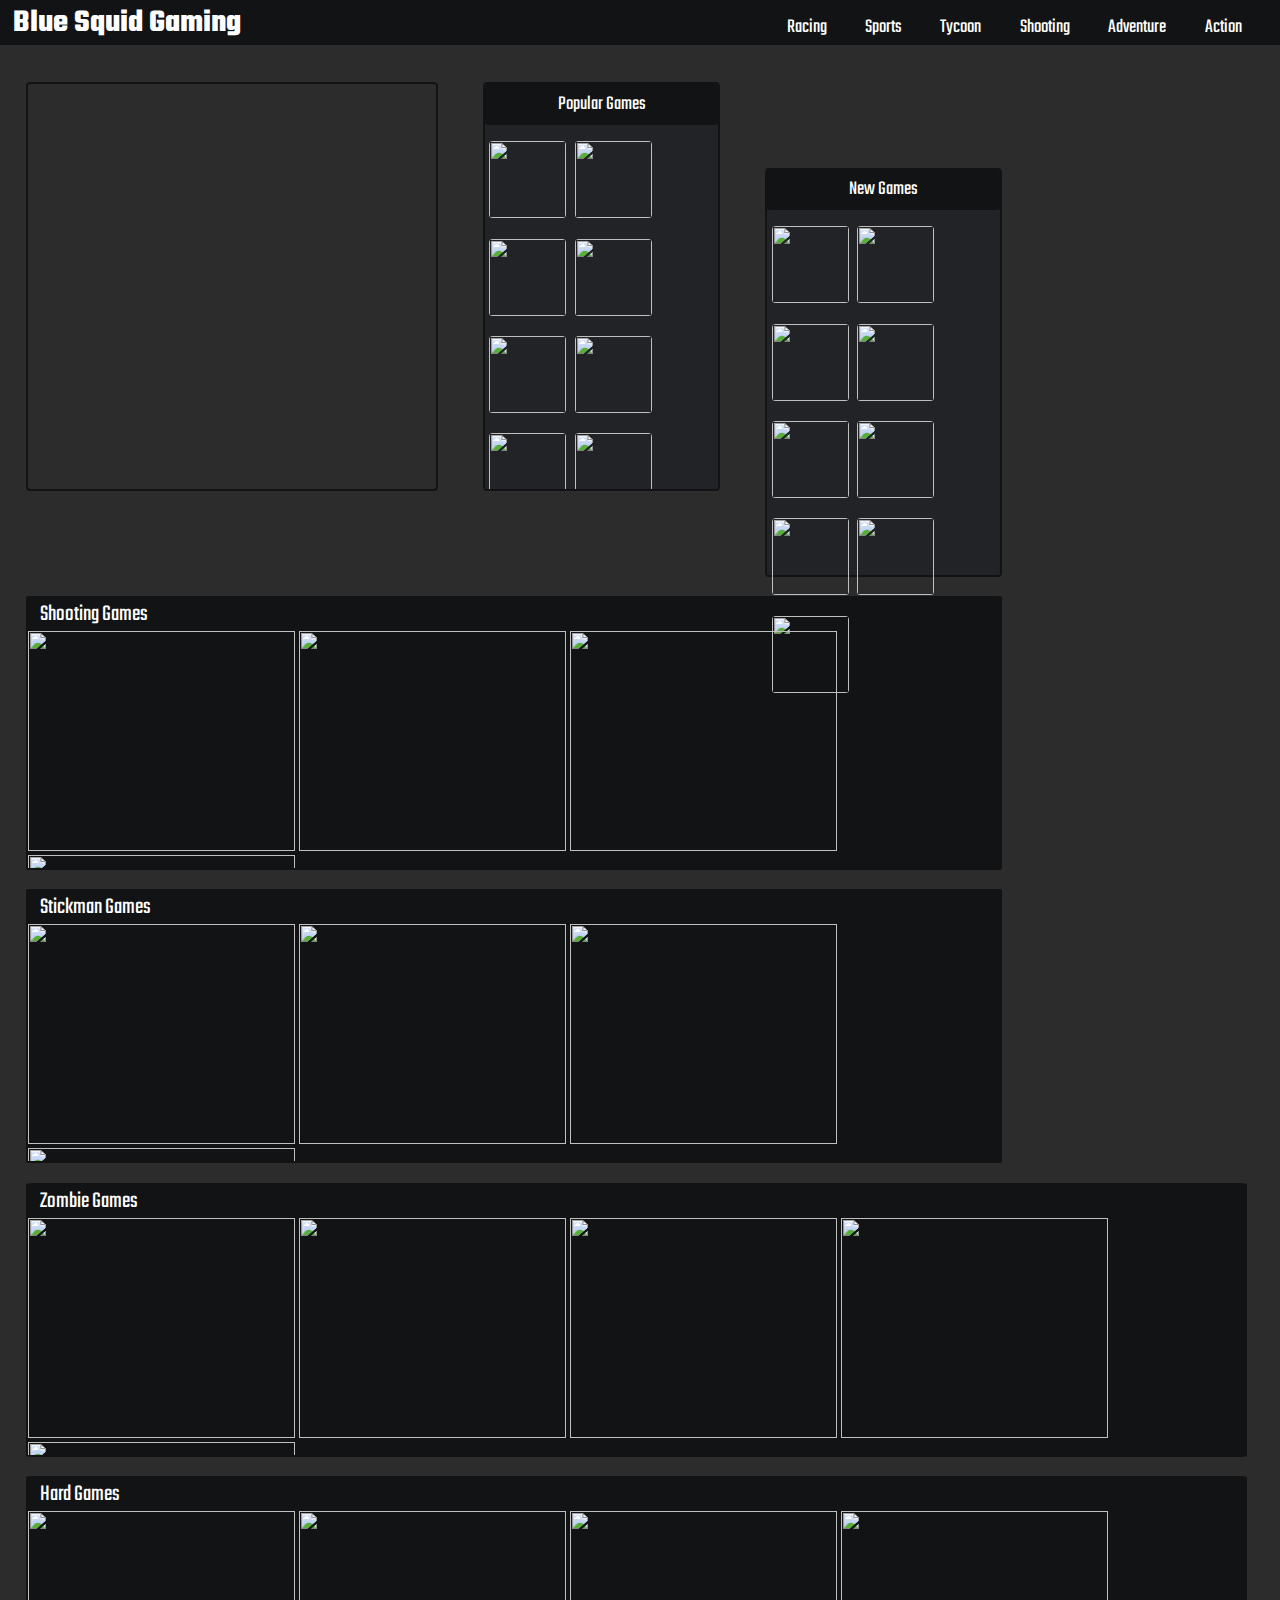
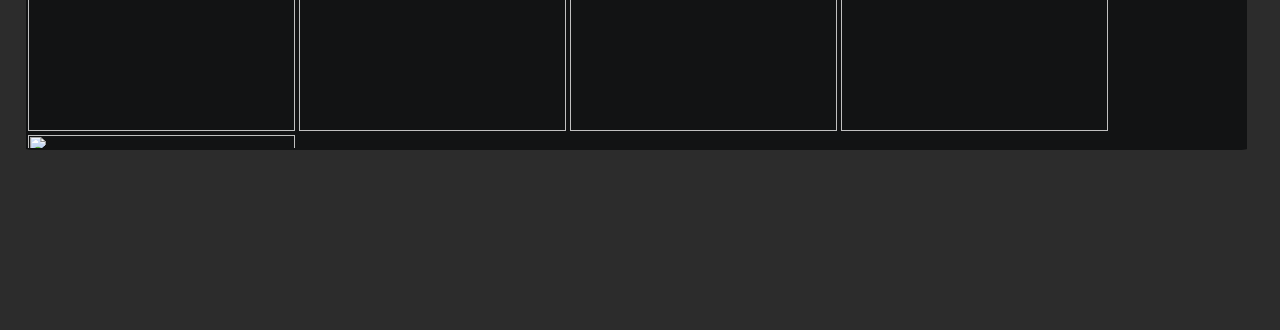
==== index.html @ 13c3eaf2 "Added the index.html file and the css for it." ====
<html>
	<head>
		<title>Blue Squid Gaming</title>
		<link rel="stylesheet" type="text/css" href="homepage.css">
        <script src="https://ajax.googleapis.com/ajax/libs/jquery/1.12.2/jquery.min.js"></script>
	</head>
	<body>
        <div id="nav-bar">
            <a href="homepage.html"><h1 id="logo">Blue Squid Gaming</h1></a>
            <ul id="menu">
                <li>Action</li>
                <li>Adventure</li>
                <li>Shooting</li>
                <li>Tycoon</li>
                <li>Sports</li>
                <li>Racing</li>
            </ul>
        </div>
        <br>
        <div id="games">
            <div id="gow">
                <span class="div-link">anything</span>
            </div>
            <div class="side-bar">
                <button class="games-title">Popular Games</button>
                <img id="first-game" src="https://pbs.twimg.com/profile_images/703730168326520833/1jF9vYK5.jpg">
                <img id="first-game" src="https://hapyywheels.files.wordpress.com/2015/08/happy-wheels-android.png?w=660">
                <img id="first-game" src="https://pbs.twimg.com/profile_images/681076191156146177/0NNl3X5x.png">
                <img id="first-game" src="https://lh3.ggpht.com/ZDGcNbm0S5MzXNNlmZEOiSk1E7j1Twz5e5lnug8Ff8q4jgD6Hre-KRbKvWaVR80r6gk">
                <img id="first-game" src="https://upload.wikimedia.org/wikipedia/en/5/50/Slither.png">
                <img id="first-game" src="http://is1.mzstatic.com/image/thumb/Purple18/v4/e1/d0/1f/e1d01ffc-2ff9-9201-b43b-9ad9815fb08e/pr_source.png/256x256bb-85.png">
                <img id="first-game" src="https://static-s.aa-cdn.net/img/gp/20600003680743/q_8hT5oP-UWOzFXd1nfYROueT4zHtuAxu0BTkUcVnUIXmTxCLpX5Ijqn7n9GLpiNiQ=w300?v=1">
                <img id="first-game" src="https://cdn2.iconfinder.com/data/icons/metro-uinvert-dock/256/Roblox.png">
                <img id="first-game" src="https://lh3.ggpht.com/b9YKaTQ23Y-CKBi1Pic1Vvpq3v5AM1ZSOspLwEUtLgn-FIM533r6bV1hy94EIJa9by2c=w256">
            </div>
            <div class="right-bar">
                <button class="games-title">New Games</button>
                <img id="first-game" src="http://a2.mzstatic.com/us/r30/Purple7/v4/08/ee/3a/08ee3afb-cba6-14b6-30fd-5471c6b284d7/icon256.png">
                <img id="first-game" src="https://lh5.ggpht.com/vUUONkCi65VlgB3EGhdkfph_GyOQeTbhwNJ0GYB2sbq98jUGnHji4GrJrheezqpn-Q=w256">
                <img id="first-game" src="http://www.thoughtworthy.info/Media/Images/Member/Full/Castle-TD.png">
                <img id="first-game" src="http://www.towerdefendergames.com/wp-content/uploads/2013/10/bloons-td11.png">
                <img id="first-game" src="https://tanktrouble3.com/wp-content/uploads/2015/09/tank-trouble-swf-300x200.jpg">
                <img id="first-game" src="http://337game03.elex-tech.org/2/2013/0710/03/2/251343/original.jpg">
                <img id="first-game" src="http://returnman.org/wp-content/uploads/2015/01/returnman2zombie.png">
                <img id="first-game" src="http://blackstargames.weebly.com/uploads/6/1/6/0/6160585/9413228.jpg">
                <img id="first-game" src="http://static2.miniclipcdn.com/content/game-icons/medium/baseball.jpg">
            </div>
            <div class="horizontal">
                <p class="horizontal-title"><span class="lazy-space">...</span>Shooting Games</p>
                <img class="preview" src="http://www.coolmathforkids.info/wp-content/uploads/2016/03/Gun-mayhem.jpg">
                <img class="preview" src="https://encrypted-tbn0.gstatic.com/images?q=tbn:ANd9GcSHKAWRh4CW66oRZwMjj97rhy3ZbWN6yExGmGK8TF-JoznOCFcz">
                <img class="preview" src="http://65.media.tumblr.com/e5d7830c11bd8fb4748b1fd59948b532/tumblr_inline_o1s7ub0POW1u0n6sv_500.jpg">
                <img class="preview" src="http://shooting-gamesz.com/wp-content/uploads/2014/08/penguin-massacre.jpg">
            </div>
            <div class="horizontal">
                <p class="horizontal-title"><span class="lazy-space">...</span>Stickman Games</p>
                <img class="preview" src="http://i.imgur.com/wOJNzmb.png?1">
                <img class="preview" src="https://i.ytimg.com/vi/4NFY87IpmEQ/maxresdefault.jpg">
                <img class="preview" src="http://i.imgur.com/Y6odTuz.jpg?1">
                <img class="preview" src="https://i.ytimg.com/vi/fZuCe5Ez0Ok/maxresdefault.jpg">
            </div>
            <div class="horizontal-long">
                <p class="horizontal-title"><span class="lazy-space">...</span>Zombie Games</p>
                <img class="preview" src="http://jayisgames.com/images/15205-b.jpg">
                <img class="preview" src="http://gamemedia.armorgames.com/16128/icn_heroimage.png">
                <img class="preview" src="http://i1.ytimg.com/vi/HEj8cKa0Mb4/maxresdefault.jpg">
                <img class="preview" src="http://www.allmyfaves.com/blog/wp-content/uploads/2014/12/Last-Town-is-a-Plants-vs.-Zombies-style-time-management-defense-flash-game-where-you-must-defend-your-small-town-from-the-undead-summoned-by-two-resentful-witches..png">
                <img class="preview" src="http://www.play1001games.com/images/Zombocalypse-II.jpg">
            </div>
            <div class="horizontal-long">
                <p class="horizontal-title"><span class="lazy-space">...</span>Hard Games</p>
                <img class="preview" src="http://www.wired.com/images_blogs/gamelife/2014/02/title.jpg">
                <img class="preview" src="https://twinfinite.net/wp-content/uploads/2016/02/STREET-FIGHTER-V_20160215184649.jpg">
                <img class="preview" src="http://www.playangrybirdsgogameonline.com/img/potty-racers-7.png">
                <img class="preview" src="http://simplegame.co.kr/data/editor/1503/d0fd4f657a5f67424ea202d1aef6b03a_1426051334_23.jpg">
                <img class="preview" src="http://cdn4.dualshockers.com/wp-content/uploads/2010/10/Super-Meat-Boy.jpg">
            </div>
            <div class="footer">
            </div>
        </div>
	</body>
</html>
---- homepage.css ----
@import 'https://fonts.googleapis.com/css?family=Roboto:300|Teko';
*{
	margin:0; 
	padding:0;
}
body{
    overflow-x:hidden; /**fix dis shit l8r**/ 
    background-image:url("http://wallpapercave.com/wp/4cBCyPL.jpg");                   /* <------ */
    background-repeat:   no-repeat;
    background-size:cover;
    background-color:#2c2c2c;
}
#nav-bar{
	width:100%;
	height:5%;
	background-color:#121314;
    background-size:cover;
    margin-top:0%;
}
#logo{
    font-family:teko;
    color:white;
    float:left;
    padding-left:1%;
}
#menu{
    list-style: none;
    text-align: center;
    padding-top: 1%
}
#menu li{
    text-align: center;
    float:right;
    list-style: none;
    color:white;
    padding-right:3%;
    font-family:teko;
    font-size:20px;
}
#games{
    width:76%;
    height:100%;
    margin-left:2%;
}
#gow{
    width:42%;
    height:45%;
    float:left;
    background-image:url("http://www.playonlinegame.co.in/product/gravity-guy.jpg");
    border-radius:1%;
    background-size: cover;
    margin-top:0%;
    border:2px solid #121314;
}
.div-link{
    opacity:0;
}
.games-title{
    border-radius:3%;
    border:1px solid #121314;
    width:100%;
    height:10%;
    font-family:teko;
    font-size:20px;
    color:white;
    background-color:#121314;
}
.title{
    color:white;
}
.side-bar{
    margin-top:2%;
    width:24%;
    height:45%;
    margin-left: 47%;
    overflow: hidden;
    background-color:#222326;
    border-radius:1.3%;
    border:2px solid #121314;
}
.right-bar{
    width:24%;
    height:45%;
    background-color:#222326;
    margin-left: 76%;
    margin-top:-33.3%;
    border-radius:1.3%;
    border:2px solid #121314;
}
#first-game{
    width:77px;
    height: 77px;
    border-radius: 5%;
    margin-top:7%;
    margin-left:2%;
    
}
.horizontal{
    margin-top:2%;
    height:30%;
    width:100%;
    border-radius:.5%;
    background-color:#121314;
    overflow:hidden;
    border:2px solid #121314;
}
.horizontal-title{
    font-family:teko;
    color:white;
    width:100%;
    background-color:#121314;
    font-size:23px;
    
}
.lazy-space{
    color:#121314;
}
.preview{
    width:267.2px;
    height:220px;
}
.horizontal-long{
    margin-top:2%;
    height:30%;
    width:125.1%;
    border-radius:.5%;
    background-color:#121314;
    overflow:hidden;
    border:2px solid #121314;
}
.footer{
    width:100%;
    height:20%
}
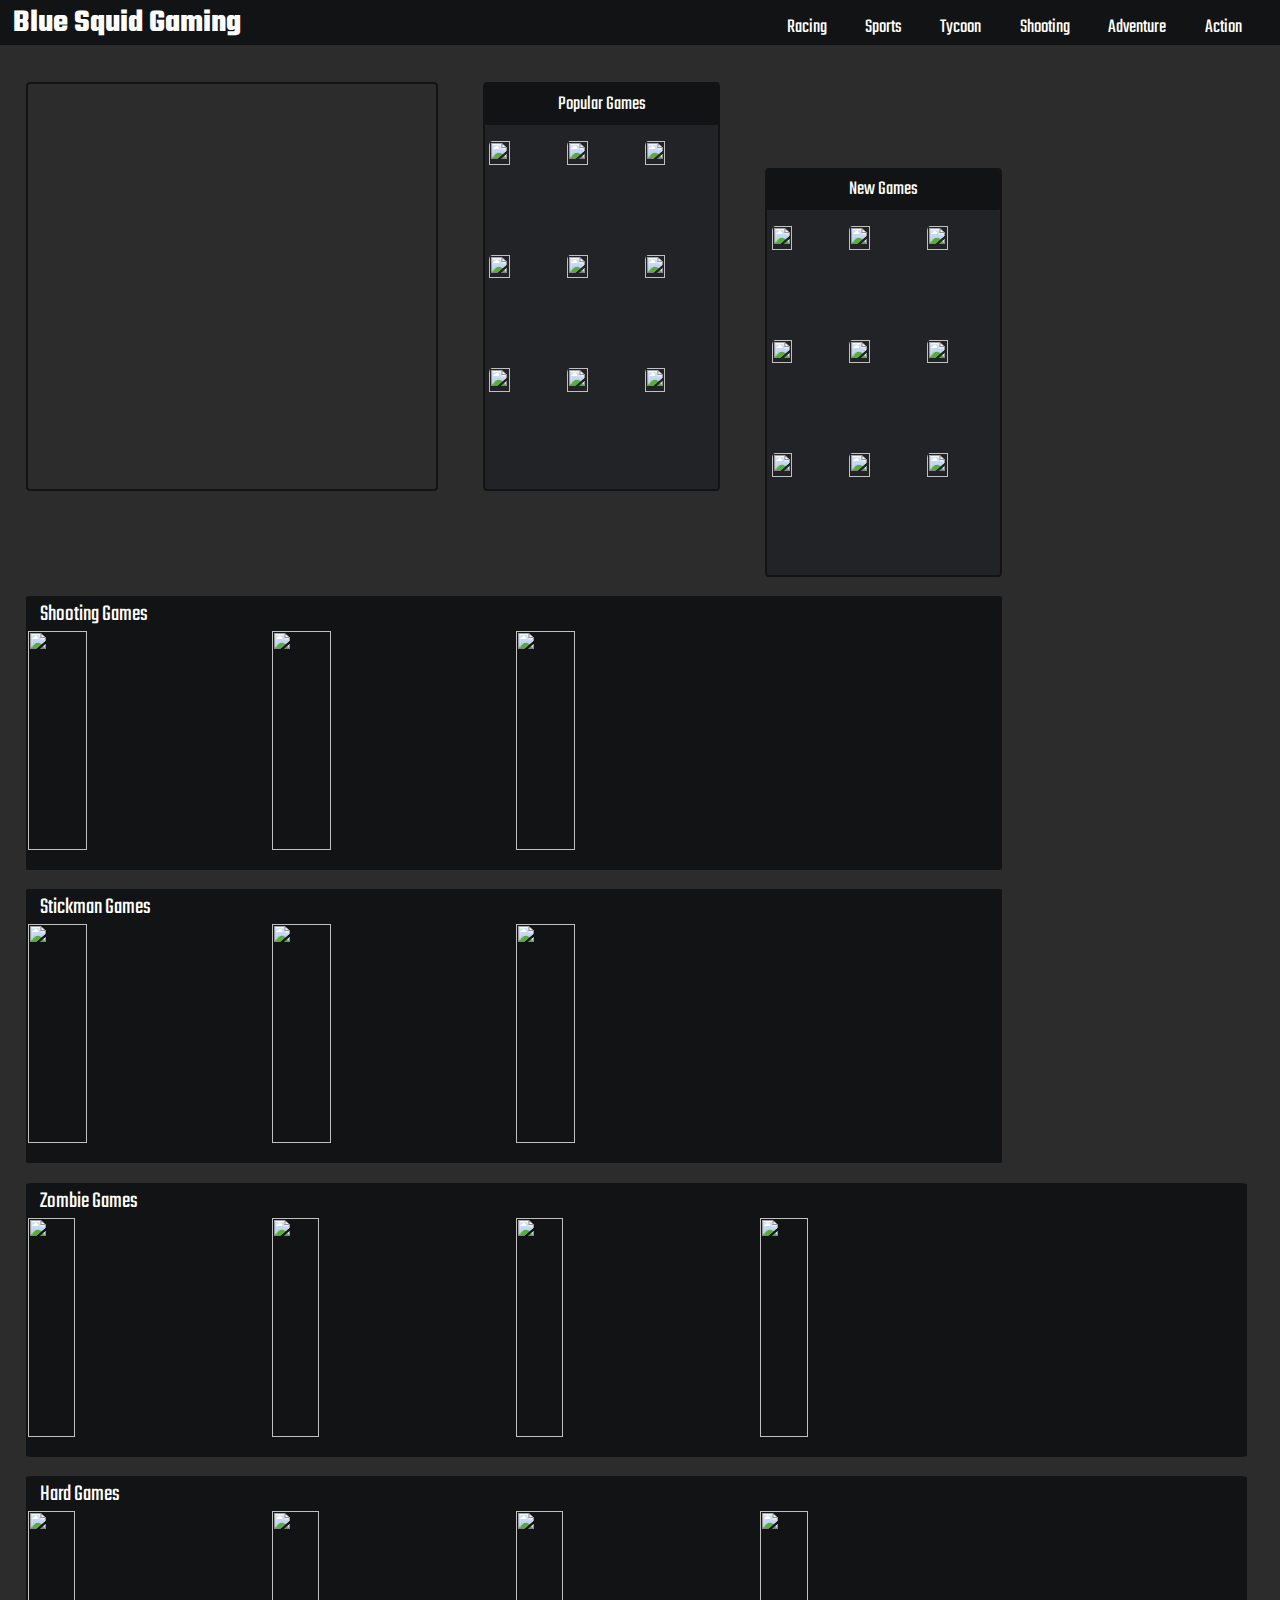
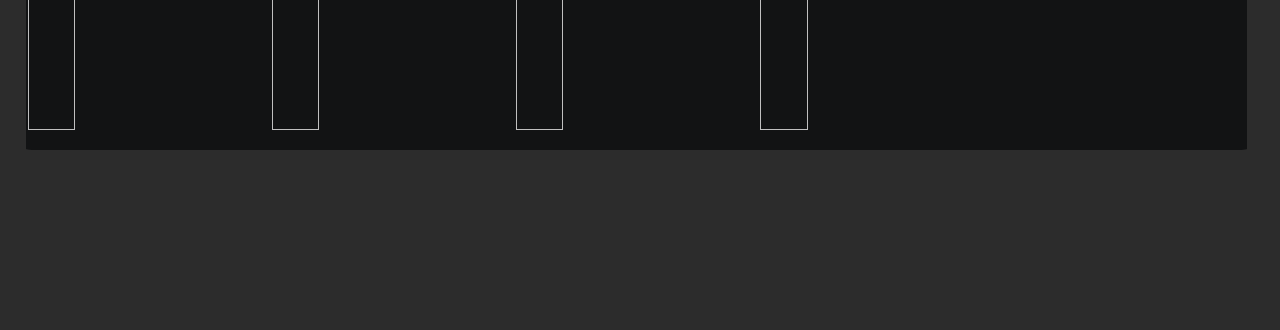
==== commit 9498db46: "Added percentages instead of pixels to maintain same look on different screen sizes." ====
--- a/index.html
+++ b/index.html
@@ -61,19 +61,19 @@
             </div>
             <div class="horizontal-long">
                 <p class="horizontal-title"><span class="lazy-space">...</span>Zombie Games</p>
-                <img class="preview" src="http://jayisgames.com/images/15205-b.jpg">
-                <img class="preview" src="http://gamemedia.armorgames.com/16128/icn_heroimage.png">
-                <img class="preview" src="http://i1.ytimg.com/vi/HEj8cKa0Mb4/maxresdefault.jpg">
-                <img class="preview" src="http://www.allmyfaves.com/blog/wp-content/uploads/2014/12/Last-Town-is-a-Plants-vs.-Zombies-style-time-management-defense-flash-game-where-you-must-defend-your-small-town-from-the-undead-summoned-by-two-resentful-witches..png">
-                <img class="preview" src="http://www.play1001games.com/images/Zombocalypse-II.jpg">
+                <img class="preview-long" src="http://jayisgames.com/images/15205-b.jpg">
+                <img class="preview-long" src="http://gamemedia.armorgames.com/16128/icn_heroimage.png">
+                <img class="preview-long" src="http://i1.ytimg.com/vi/HEj8cKa0Mb4/maxresdefault.jpg">
+                <img class="preview-long" src="http://www.allmyfaves.com/blog/wp-content/uploads/2014/12/Last-Town-is-a-Plants-vs.-Zombies-style-time-management-defense-flash-game-where-you-must-defend-your-small-town-from-the-undead-summoned-by-two-resentful-witches..png">
+                <img class="preview-long" src="http://www.play1001games.com/images/Zombocalypse-II.jpg">
             </div>
             <div class="horizontal-long">
                 <p class="horizontal-title"><span class="lazy-space">...</span>Hard Games</p>
-                <img class="preview" src="http://www.wired.com/images_blogs/gamelife/2014/02/title.jpg">
-                <img class="preview" src="https://twinfinite.net/wp-content/uploads/2016/02/STREET-FIGHTER-V_20160215184649.jpg">
-                <img class="preview" src="http://www.playangrybirdsgogameonline.com/img/potty-racers-7.png">
-                <img class="preview" src="http://simplegame.co.kr/data/editor/1503/d0fd4f657a5f67424ea202d1aef6b03a_1426051334_23.jpg">
-                <img class="preview" src="http://cdn4.dualshockers.com/wp-content/uploads/2010/10/Super-Meat-Boy.jpg">
+                <img class="preview-long" src="http://www.wired.com/images_blogs/gamelife/2014/02/title.jpg">
+                <img class="preview-long" src="https://twinfinite.net/wp-content/uploads/2016/02/STREET-FIGHTER-V_20160215184649.jpg">
+                <img class="preview-long" src="http://www.playangrybirdsgogameonline.com/img/potty-racers-7.png">
+                <img class="preview-long" src="http://simplegame.co.kr/data/editor/1503/d0fd4f657a5f67424ea202d1aef6b03a_1426051334_23.jpg">
+                <img class="preview-long" src="http://cdn4.dualshockers.com/wp-content/uploads/2010/10/Super-Meat-Boy.jpg">
             </div>
             <div class="footer">
             </div>
--- a/homepage.css
+++ b/homepage.css
@@ -88,8 +88,8 @@
     border:2px solid #121314;
 }
 #first-game{
-    width:77px;
-    height: 77px;
+    width:29.6%;
+    height: 24%;
     border-radius: 5%;
     margin-top:7%;
     margin-left:2%;
@@ -116,8 +116,8 @@
     color:#121314;
 }
 .preview{
-    width:267.2px;
-    height:220px;
+    width:24.7%;
+    height:90%;
 }
 .horizontal-long{
     margin-top:2%;
@@ -131,4 +131,8 @@
 .footer{
     width:100%;
     height:20%
+}
+.preview-long{
+	width:19.74%;
+    height:90%;
 }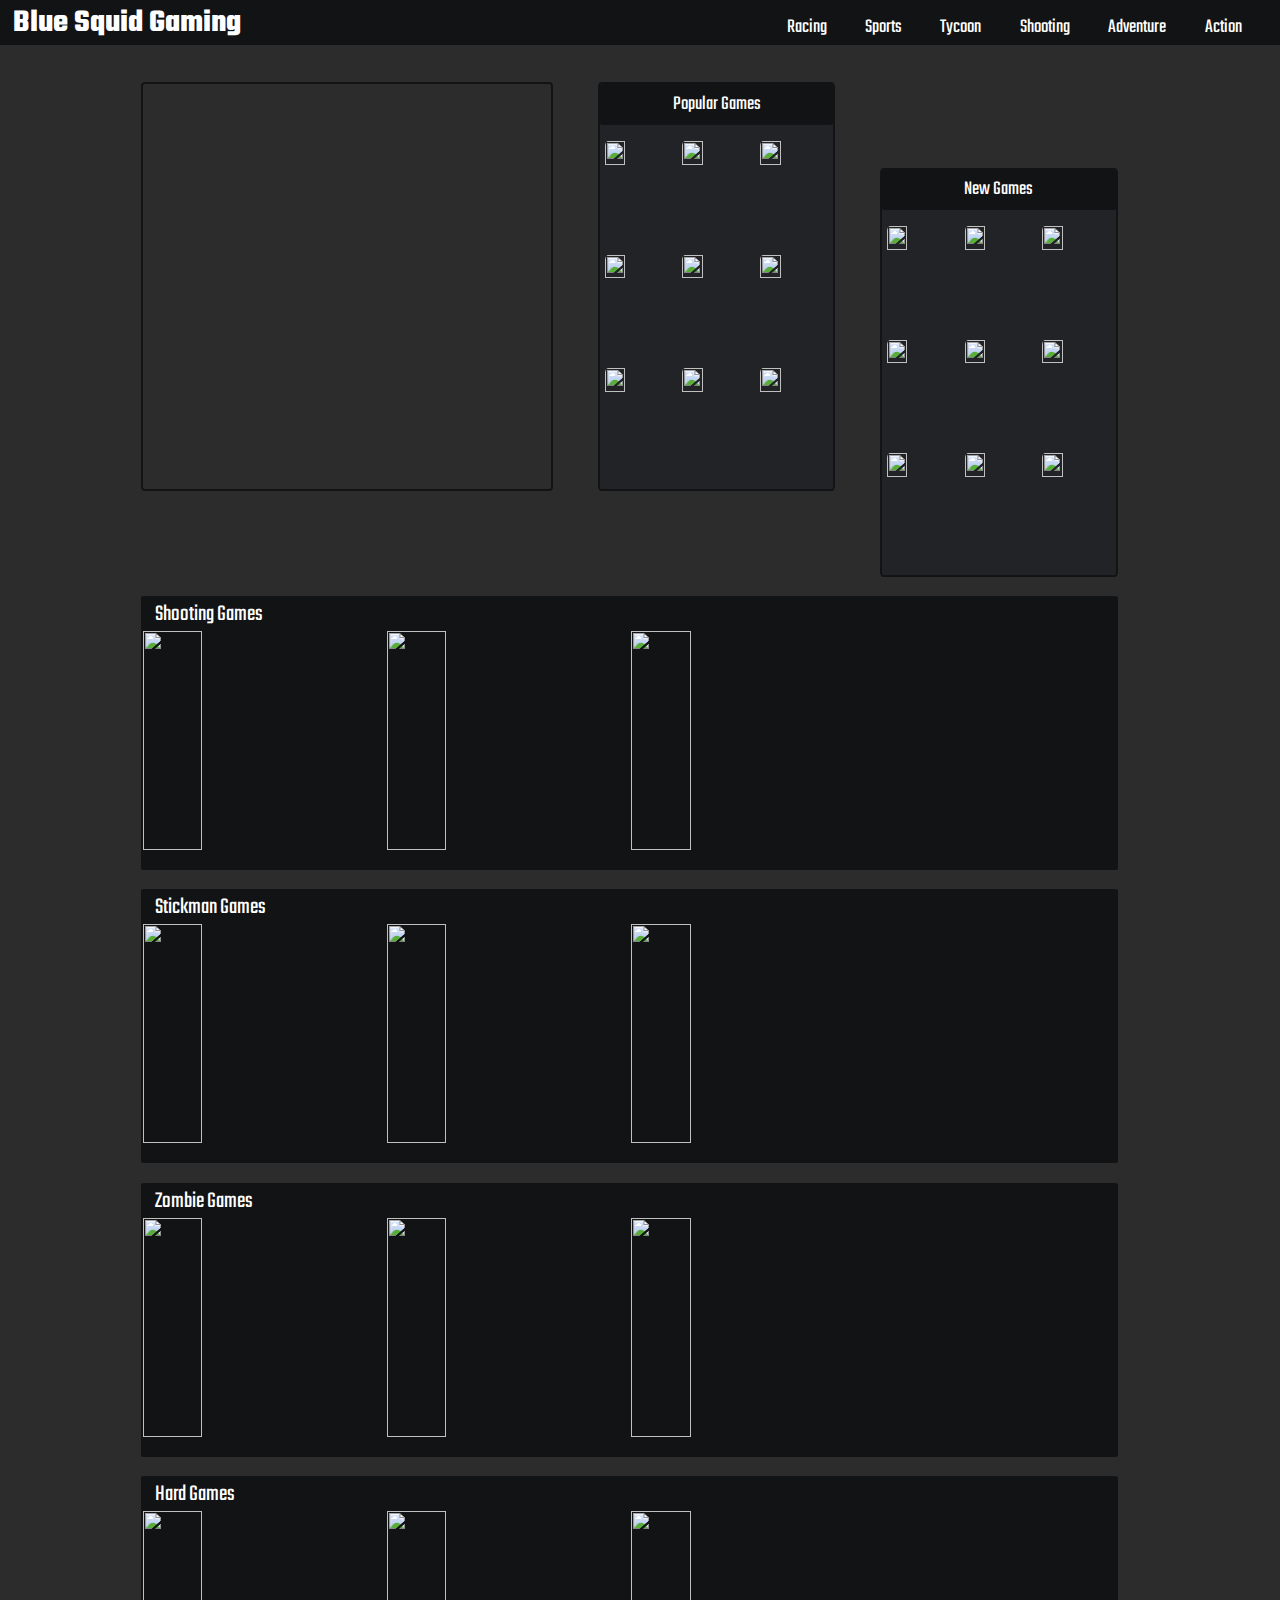
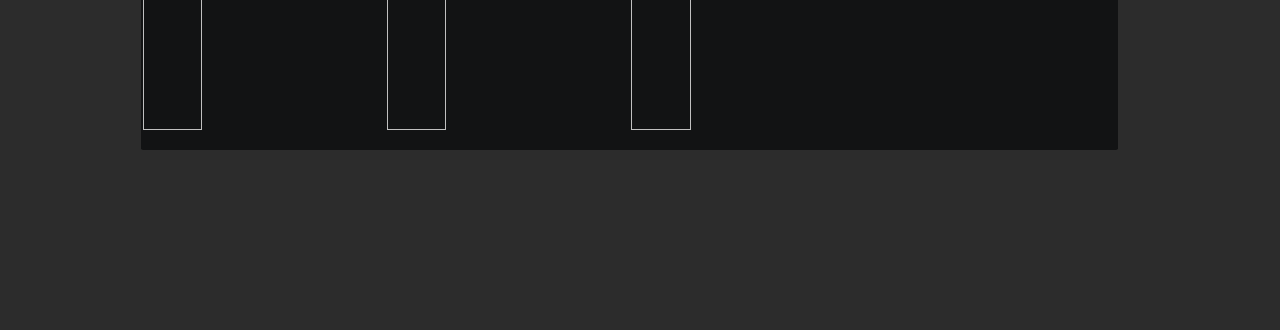
==== commit 207d0ace: "idek" ====
--- a/index.html
+++ b/index.html
@@ -6,7 +6,7 @@
 	</head>
 	<body>
         <div id="nav-bar">
-            <a href="homepage.html"><h1 id="logo">Blue Squid Gaming</h1></a>
+            <a href="index.html"><h1 id="logo">Blue Squid Gaming</h1></a>
             <ul id="menu">
                 <li>Action</li>
                 <li>Adventure</li>
@@ -18,16 +18,18 @@
         </div>
         <br>
         <div id="games">
-            <div id="gow">
-                <span class="div-link">anything</span>
-            </div>
+			<a href="gravityguy.html">
+				<div id="gow">
+					<span class="div-link">anything</span>
+				</div>
+			</a>
             <div class="side-bar">
                 <button class="games-title">Popular Games</button>
                 <img id="first-game" src="https://pbs.twimg.com/profile_images/703730168326520833/1jF9vYK5.jpg">
                 <img id="first-game" src="https://hapyywheels.files.wordpress.com/2015/08/happy-wheels-android.png?w=660">
                 <img id="first-game" src="https://pbs.twimg.com/profile_images/681076191156146177/0NNl3X5x.png">
                 <img id="first-game" src="https://lh3.ggpht.com/ZDGcNbm0S5MzXNNlmZEOiSk1E7j1Twz5e5lnug8Ff8q4jgD6Hre-KRbKvWaVR80r6gk">
-                <img id="first-game" src="https://upload.wikimedia.org/wikipedia/en/5/50/Slither.png">
+                <a href="tanktrouble.html"><img id="first-game" src="https://upload.wikimedia.org/wikipedia/en/5/50/Slither.png"></a>
                 <img id="first-game" src="http://is1.mzstatic.com/image/thumb/Purple18/v4/e1/d0/1f/e1d01ffc-2ff9-9201-b43b-9ad9815fb08e/pr_source.png/256x256bb-85.png">
                 <img id="first-game" src="https://static-s.aa-cdn.net/img/gp/20600003680743/q_8hT5oP-UWOzFXd1nfYROueT4zHtuAxu0BTkUcVnUIXmTxCLpX5Ijqn7n9GLpiNiQ=w300?v=1">
                 <img id="first-game" src="https://cdn2.iconfinder.com/data/icons/metro-uinvert-dock/256/Roblox.png">
@@ -47,7 +49,7 @@
             </div>
             <div class="horizontal">
                 <p class="horizontal-title"><span class="lazy-space">...</span>Shooting Games</p>
-                <img class="preview" src="http://www.coolmathforkids.info/wp-content/uploads/2016/03/Gun-mayhem.jpg">
+                <a href="gunmayhem.html"><img class="preview" src="http://www.coolmathforkids.info/wp-content/uploads/2016/03/Gun-mayhem.jpg"></a>
                 <img class="preview" src="https://encrypted-tbn0.gstatic.com/images?q=tbn:ANd9GcSHKAWRh4CW66oRZwMjj97rhy3ZbWN6yExGmGK8TF-JoznOCFcz">
                 <img class="preview" src="http://65.media.tumblr.com/e5d7830c11bd8fb4748b1fd59948b532/tumblr_inline_o1s7ub0POW1u0n6sv_500.jpg">
                 <img class="preview" src="http://shooting-gamesz.com/wp-content/uploads/2014/08/penguin-massacre.jpg">
@@ -59,21 +61,21 @@
                 <img class="preview" src="http://i.imgur.com/Y6odTuz.jpg?1">
                 <img class="preview" src="https://i.ytimg.com/vi/fZuCe5Ez0Ok/maxresdefault.jpg">
             </div>
-            <div class="horizontal-long">
+            <div class="horizontal">
                 <p class="horizontal-title"><span class="lazy-space">...</span>Zombie Games</p>
-                <img class="preview-long" src="http://jayisgames.com/images/15205-b.jpg">
-                <img class="preview-long" src="http://gamemedia.armorgames.com/16128/icn_heroimage.png">
-                <img class="preview-long" src="http://i1.ytimg.com/vi/HEj8cKa0Mb4/maxresdefault.jpg">
-                <img class="preview-long" src="http://www.allmyfaves.com/blog/wp-content/uploads/2014/12/Last-Town-is-a-Plants-vs.-Zombies-style-time-management-defense-flash-game-where-you-must-defend-your-small-town-from-the-undead-summoned-by-two-resentful-witches..png">
-                <img class="preview-long" src="http://www.play1001games.com/images/Zombocalypse-II.jpg">
+                <img class="preview" src="http://jayisgames.com/images/15205-b.jpg">
+                <img class="preview" src="http://gamemedia.armorgames.com/16128/icn_heroimage.png">
+                <img class="preview" src="http://i1.ytimg.com/vi/HEj8cKa0Mb4/maxresdefault.jpg">
+                <img class="preview" src="http://www.allmyfaves.com/blog/wp-content/uploads/2014/12/Last-Town-is-a-Plants-vs.-Zombies-style-time-management-defense-flash-game-where-you-must-defend-your-small-town-from-the-undead-summoned-by-two-resentful-witches..png">
+                <img class="preview" src="http://www.play1001games.com/images/Zombocalypse-II.jpg">
             </div>
-            <div class="horizontal-long">
+            <div class="horizontal">
                 <p class="horizontal-title"><span class="lazy-space">...</span>Hard Games</p>
-                <img class="preview-long" src="http://www.wired.com/images_blogs/gamelife/2014/02/title.jpg">
-                <img class="preview-long" src="https://twinfinite.net/wp-content/uploads/2016/02/STREET-FIGHTER-V_20160215184649.jpg">
-                <img class="preview-long" src="http://www.playangrybirdsgogameonline.com/img/potty-racers-7.png">
-                <img class="preview-long" src="http://simplegame.co.kr/data/editor/1503/d0fd4f657a5f67424ea202d1aef6b03a_1426051334_23.jpg">
-                <img class="preview-long" src="http://cdn4.dualshockers.com/wp-content/uploads/2010/10/Super-Meat-Boy.jpg">
+                <img class="preview" src="http://www.wired.com/images_blogs/gamelife/2014/02/title.jpg">
+                <img class="preview" src="https://twinfinite.net/wp-content/uploads/2016/02/STREET-FIGHTER-V_20160215184649.jpg">
+                <img class="preview" src="http://www.playangrybirdsgogameonline.com/img/potty-racers-7.png">
+                <img class="preview" src="http://simplegame.co.kr/data/editor/1503/d0fd4f657a5f67424ea202d1aef6b03a_1426051334_23.jpg">
+                <img class="preview" src="http://cdn4.dualshockers.com/wp-content/uploads/2010/10/Super-Meat-Boy.jpg">
             </div>
             <div class="footer">
             </div>
--- a/homepage.css
+++ b/homepage.css
@@ -5,7 +5,7 @@
 }
 body{
     overflow-x:hidden; /**fix dis shit l8r**/ 
-    background-image:url("http://wallpapercave.com/wp/4cBCyPL.jpg");                   /* <------ */
+                 /* <------ */
     background-repeat:   no-repeat;
     background-size:cover;
     background-color:#2c2c2c;
@@ -40,7 +40,7 @@
 #games{
     width:76%;
     height:100%;
-    margin-left:2%;
+    margin-left:11%;
 }
 #gow{
     width:42%;
